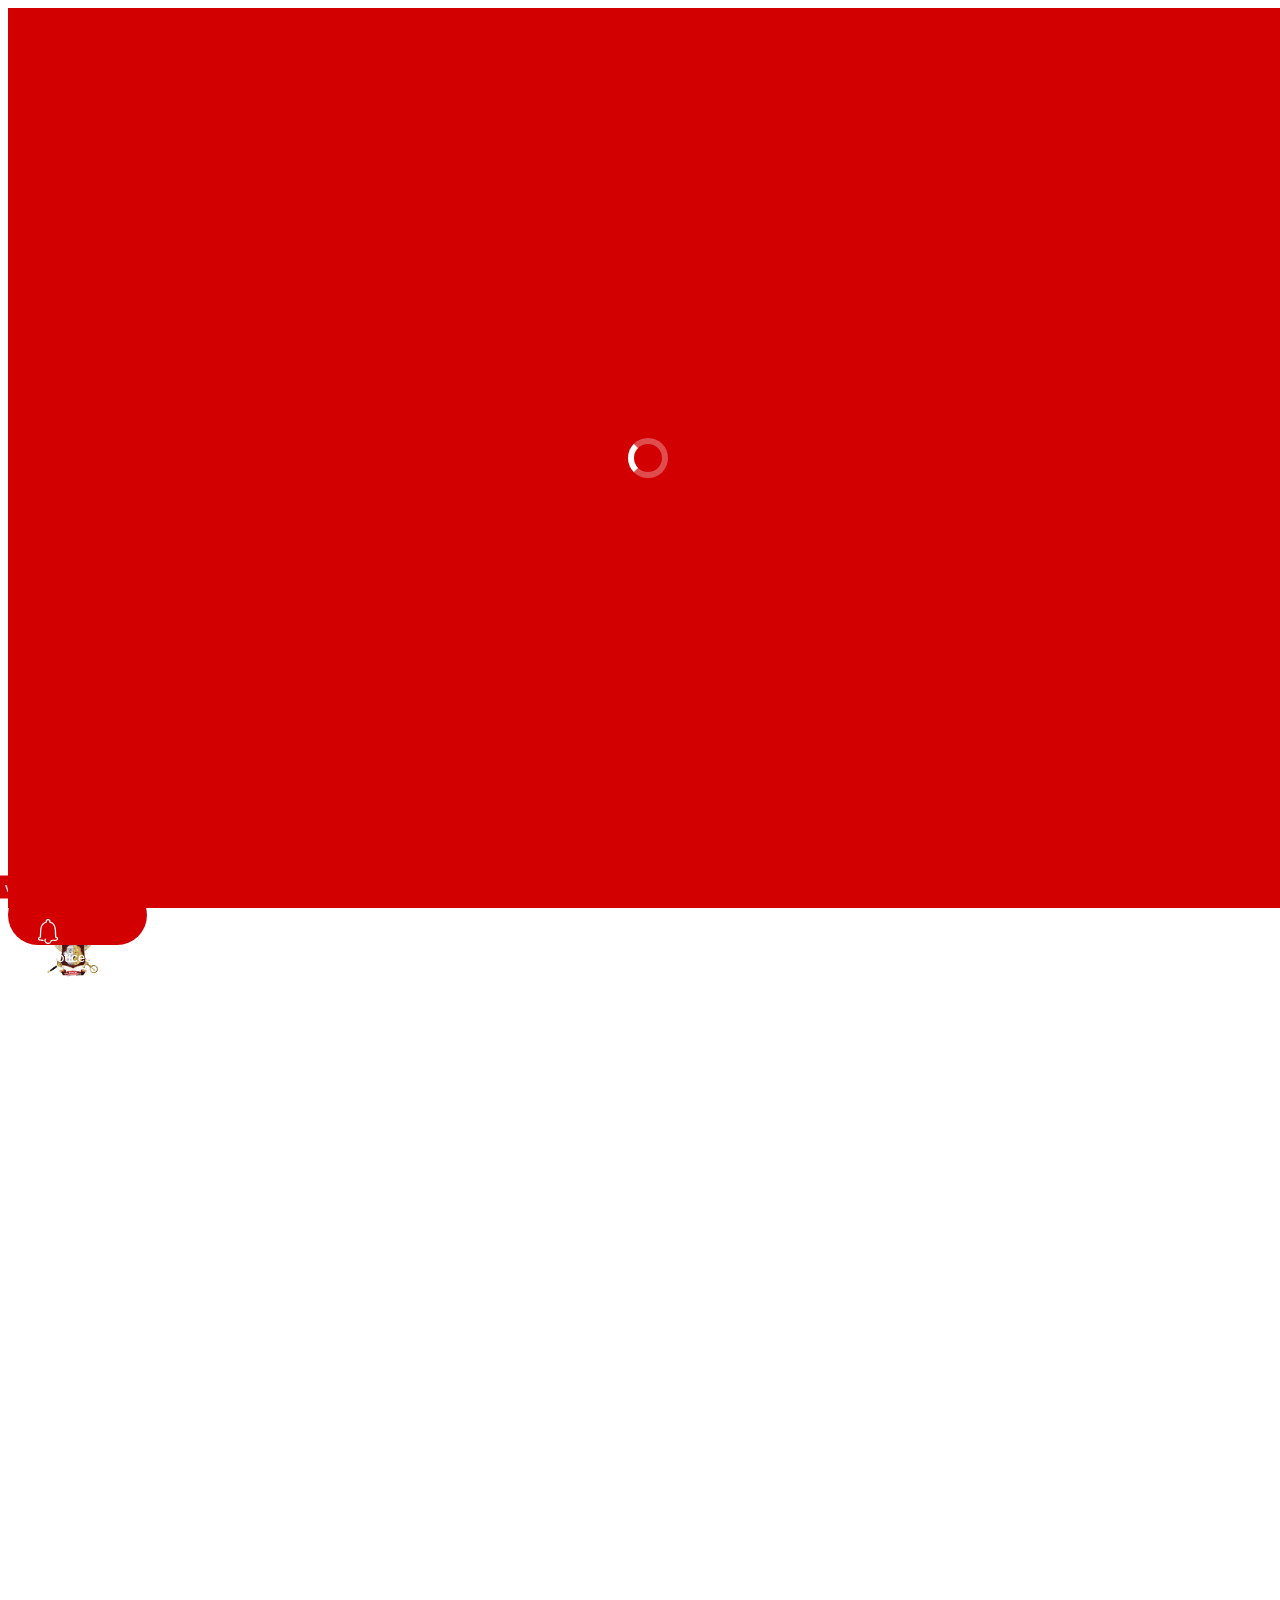
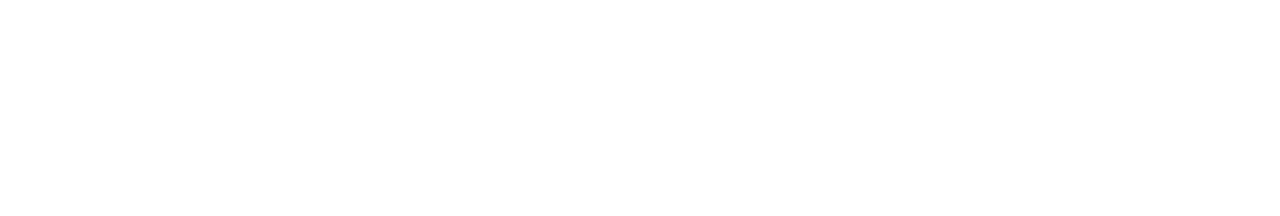
==== index.html @ 3b0e8780 "completed index and history page" ====
<!DOCTYPE html>
<html lang="en">
<head>
    <meta charset="UTF-8">
    <meta http-equiv="X-UA-Compatible" content="IE=edge">
    <meta name="viewport" content="width=device-width, initial-scale=1.0">
    <title>Atuwatse III</title>
    <!-- bootstrap css-->
    <link href="https://cdn.jsdelivr.net/npm/bootstrap@5.0.2/dist/css/bootstrap.min.css" rel="stylesheet" integrity="sha384-EVSTQN3/azprG1Anm3QDgpJLIm9Nao0Yz1ztcQTwFspd3yD65VohhpuuCOmLASjC" crossorigin="anonymous">
    <!-- main css -->
    <link rel="stylesheet" href="../css/style.css">
    <!-- components css -->
    <link rel="stylesheet" href="../css/components/mobile-nav.css">
    <link rel="stylesheet" href="../css/components/red-nav.css">
    <link rel="stylesheet" href="./css/components/preload.css">
    <!-- google fonts -->
    <link rel="preconnect" href="https://fonts.googleapis.com">
    <link rel="preconnect" href="https://fonts.gstatic.com" crossorigin>
    <link href="https://fonts.googleapis.com/css2?family=Roboto:wght@400;500;700&display=swap" rel="stylesheet">
    <!-- font-awesome -->
</head>
<body>
    <div class="preloader-container">
        <div class="preloader"></div>
    </div>
    <main class="main-container relative">
        <nav class="nav-one">
            <div class="row align-items-center" >
                <div class="col-lg-6">
                    <a href="./index.html">
                        <div class="brand">
                            <img src="../assets/brand.png" alt="brand">
                        </div>
                    </a>
                </div>
                <div class="col-lg-6">
                    <div class="nav-links d-flex justify-content-end">
                        <div class="nav-items">
                            <a href="./routes/history.html">
                                History
                            </a>
                        </div>
                        <div class="nav-items">
                            <a href="./routes/theginuwa.html">
                                The Ginuwa Ruling House
                            </a>
                        </div>
                        <div class="nav-items">
                            <a href="./warritraditionalcouncil.html">
                                Warri Traditional Council
                            </a>
                        </div>
                        <div class="nav-items">
                            <a href="./royalcourtnotices.html">
                                Royal Court Notices
                            </a>
                        </div>
                    </div>
                </div>
            </div>
        </nav>
        <nav class="mobile-toggle">
            <div class="hamburger">
                <svg xmlns="http://www.w3.org/2000/svg" width="24" height="24" fill="#fff"><g data-name="Group 12094"><g data-name="menu (2)"><g data-name="Group 11371"><g data-name="Group 11370"><path data-name="Path 1394" d="M8.76 2.66H4.703A2.046 2.046 0 0 0 2.66 4.703V8.76a2.046 2.046 0 0 0 2.043 2.044H8.76a2.046 2.046 0 0 0 2.044-2.044V4.703A2.046 2.046 0 0 0 8.76 2.66Zm.663 6.1a.664.664 0 0 1-.663.663H4.703a.664.664 0 0 1-.663-.663V4.703a.664.664 0 0 1 .663-.663H8.76a.664.664 0 0 1 .663.663Z" fill="#fff"></path></g></g><g data-name="Group 11373"><g data-name="Group 11372"><path data-name="Path 1395" d="M19.269 2.66h-4a2.073 2.073 0 0 0-2.074 2.071v4a2.073 2.073 0 0 0 2.071 2.071h4a2.073 2.073 0 0 0 2.071-2.071v-4a2.073 2.073 0 0 0-2.068-2.071Zm.69 6.074a.691.691 0 0 1-.69.69h-4a.691.691 0 0 1-.69-.69v-4a.691.691 0 0 1 .69-.69h4a.691.691 0 0 1 .69.69Z" fill="#fff"></path></g></g><g data-name="Group 11375"><g data-name="Group 11374"><path data-name="Path 1396" d="M8.76 13.195H4.703a2.046 2.046 0 0 0-2.043 2.043v4.057a2.046 2.046 0 0 0 2.043 2.043H8.76a2.046 2.046 0 0 0 2.044-2.043v-4.058a2.046 2.046 0 0 0-2.044-2.042Zm.663 6.1a.664.664 0 0 1-.663.663H4.703a.664.664 0 0 1-.663-.663v-4.058a.664.664 0 0 1 .663-.663H8.76a.664.664 0 0 1 .663.663Z" fill="#fff"></path></g></g><g data-name="Group 11377"><g data-name="Group 11376"><path data-name="Path 1397" d="M19.269 13.195h-4a2.073 2.073 0 0 0-2.074 2.071v4a2.073 2.073 0 0 0 2.071 2.071h4a2.073 2.073 0 0 0 2.071-2.071v-4a2.073 2.073 0 0 0-2.068-2.071Zm.69 6.074a.691.691 0 0 1-.69.69h-4a.691.691 0 0 1-.69-.69v-4a.691.691 0 0 1 .69-.69h4a.691.691 0 0 1 .69.69Z" fill="#fff"></path></g></g></g></g></svg>
            </div>
        </nav>
        <div class="hrm">
            <h1 class="text-center">
                Ògíamẹ̀ Atúwàtse III - The Olú of Warri
            </h1>
        </div>
        <div class="red-nav d-flex justify-content-center relative align-items-center">
            <nav class="nav-two">
                <div class="red-nav-links d-flex">
                    <div class="red-nav-items ">
                        <a href="#" class="d-flex">
                            <div>
                                <svg xmlns="http://www.w3.org/2000/svg" width="23.509" height="23.512" fill="#fff"><path data-name="home (2)" d="M22.878 10.227 13.285.634a2.164 2.164 0 0 0-3.061 0L.638 10.22l-.01.01a2.164 2.164 0 0 0 1.44 3.688h.449v7.058a2.536 2.536 0 0 0 2.533 2.533H8.8a.689.689 0 0 0 .689-.689v-5.53a1.157 1.157 0 0 1 1.156-1.156h2.213a1.157 1.157 0 0 1 1.156 1.156v5.534a.689.689 0 0 0 .689.689h3.752a2.536 2.536 0 0 0 2.533-2.533v-7.059h.354a2.165 2.165 0 0 0 1.532-3.694Zm-.978 2.086a.782.782 0 0 1-.556.231H20.3a.689.689 0 0 0-.689.689v7.747a1.157 1.157 0 0 1-1.156 1.156h-3.06V17.29a2.536 2.536 0 0 0-2.533-2.533h-2.214a2.536 2.536 0 0 0-2.534 2.533v4.845H5.051A1.157 1.157 0 0 1 3.9 20.979v-7.747a.689.689 0 0 0-.689-.689H2.149a.786.786 0 0 1-.542-1.342L11.2 1.608a.786.786 0 0 1 1.113 0l9.587 9.593a.789.789 0 0 1 0 1.112Zm0 0" fill="#fff"></path></svg>
                            </div>
                            <span>
                                Home
                            </span>
                        </a>
                    </div>
                    <div class="red-nav-items">
                        <a href="#" class="d-flex">
                            <div>
                                <svg xmlns="http://www.w3.org/2000/svg" width="24px" height="24px" fill="#fff"><g fill="#fff"><path data-name="Path 1453" d="M19.8 24H5.4A5.406 5.406 0 0 1 0 18.6V1.8A1.8 1.8 0 0 1 1.8 0H15a1.8 1.8 0 0 1 1.8 1.8v9.6a.6.6 0 1 1-1.2 0V1.8a.6.6 0 0 0-.6-.6H1.8a.6.6 0 0 0-.6.6v16.8a4.2 4.2 0 0 0 4.2 4.2h14.4a.6.6 0 1 1 0 1.2Z"></path><path data-name="Path 1454" d="M19.8 24a4.2 4.2 0 0 1-4.2-4.2v-9.6a.6.6 0 0 1 .6-.6h6a1.8 1.8 0 0 1 1.8 1.8v8.4a4.2 4.2 0 0 1-4.2 4.2Zm-3-13.2v9a3 3 0 1 0 6 0v-8.4a.6.6 0 0 0-.6-.6Z"></path><path data-name="Path 1455" d="M12 10.8H4.8A1.8 1.8 0 0 1 3 9V5.4a1.8 1.8 0 0 1 1.8-1.8H12a1.8 1.8 0 0 1 1.8 1.8V9a1.8 1.8 0 0 1-1.8 1.8Zm-7.2-6a.6.6 0 0 0-.6.6V9a.6.6 0 0 0 .6.6H12a.6.6 0 0 0 .6-.6V5.4a.6.6 0 0 0-.6-.6Z"></path><path data-name="Path 1456" d="M13.2 13.8H3.6a.6.6 0 1 1 0-1.2h9.6a.6.6 0 0 1 0 1.2Z"></path><path data-name="Path 1457" d="M13.2 16.8H3.6a.6.6 0 0 1 0-1.2h9.6a.6.6 0 0 1 0 1.2Z"></path><path data-name="Path 1458" d="M7.8 19.8H3.6a.6.6 0 1 1 0-1.2h4.2a.6.6 0 1 1 0 1.2Z"></path></g></svg>
                            </div>
                            <span>
                                Press
                            </span>
                        </a>
                    </div>
                    <div class="red-nav-items">
                        <a href="#" class="d-flex">
                            <div>
                                <svg xmlns="http://www.w3.org/2000/svg" width="27.323" height="22.618" fill="#fff"><g data-name="Group 11527" fill="#fff"><path data-name="Path 1466" d="M3.8 20.276v-8.325a.4.4 0 0 0-.8 0v8.156h-.916v-9.468h.883a1.255 1.255 0 0 0 .828-2.2v-1.2a1.258 1.258 0 0 0-.856-1.19V5.013a1.256 1.256 0 1 0-.8 0v1.042a1.258 1.258 0 0 0-.856 1.19v1.2a1.253 1.253 0 0 0 0 1.886v9.949A2.114 2.114 0 0 0 0 22.218a.4.4 0 0 0 .4.4h4.278a.4.4 0 0 0 .4-.4A2.114 2.114 0 0 0 3.8 20.276ZM2.967 9.839h-.856a.456.456 0 1 1 0-.911h.856a.456.456 0 0 1 0 .911Zm-.428-6.472a.455.455 0 1 1-.455.455.456.456 0 0 1 .455-.454Zm-.455 3.878a.456.456 0 0 1 .911 0v.884h-.911ZM.863 21.817a1.313 1.313 0 0 1 1.248-.911h.856a1.313 1.313 0 0 1 1.248.911Z"></path><path data-name="Path 1467" d="M26.04 20.276v-9.949a1.253 1.253 0 0 0 0-1.886v-1.2a1.258 1.258 0 0 0-.856-1.19V5.013a1.256 1.256 0 1 0-.8 0v1.042a1.258 1.258 0 0 0-.856 1.19v1.2a1.253 1.253 0 0 0 0 1.886v9.949a2.115 2.115 0 0 0-1.283 1.942.4.4 0 0 0 .4.4h4.278a.4.4 0 0 0 .4-.4 2.114 2.114 0 0 0-1.283-1.946ZM23.905 9.383a.456.456 0 0 1 .455-.455h.856a.456.456 0 0 1 0 .911h-.856a.456.456 0 0 1-.455-.456Zm.883-6.017a.455.455 0 1 1-.455.455.456.456 0 0 1 .451-.453Zm-.455 3.878a.456.456 0 1 1 .911 0v.884h-.911Zm0 3.394h.911v9.468h-.911Zm-1.228 11.179a1.313 1.313 0 0 1 1.248-.911h.856a1.313 1.313 0 0 1 1.248.911Z"></path><path data-name="Path 1468" d="M18.757 11.006a.4.4 0 1 0-.78.18l2.454 10.632H6.892l2.454-10.632a.4.4 0 1 0-.78-.18L5.999 22.128a.4.4 0 0 0 .39.49h14.545a.4.4 0 0 0 .39-.49Z"></path><path data-name="Path 1469" d="m8.033 8.744 2.631 1.911-1 3.093a.891.891 0 0 0 1.372 1l2.631-1.912 2.631 1.912a.878.878 0 0 0 1.048 0 .878.878 0 0 0 .324-1l-1-3.093 2.631-1.912a.891.891 0 0 0-.524-1.613h-1.683a.4.4 0 0 0 0 .8h1.683a.091.091 0 0 1 .054.165l-2.866 2.082a.4.4 0 0 0-.145.448l1.095 3.369a.091.091 0 0 1-.14.1l-2.866-2.082a.4.4 0 0 0-.47 0l-2.866 2.082a.091.091 0 0 1-.14-.1l1.095-3.369a.4.4 0 0 0-.145-.448L8.517 8.095a.091.091 0 0 1 .053-.165h3.543a.4.4 0 0 0 .381-.277l1.095-3.369a.091.091 0 0 1 .173 0l1.095 3.369a.4.4 0 1 0 .761-.247l-1.095-3.369a.891.891 0 0 0-1.7 0l-1 3.093H8.559a.892.892 0 0 0-.524 1.613Z"></path><path data-name="Path 1470" d="M11.667 3.25a.4.4 0 1 0 .566-.566l-.856-.856a.4.4 0 0 0-.566.566Z"></path><path data-name="Path 1471" d="M15.372 3.367a.4.4 0 0 0 .283-.117l.856-.856a.4.4 0 1 0-.566-.566l-.856.856a.4.4 0 0 0 .283.683Z"></path><path data-name="Path 1472" d="M13.661 2.511a.4.4 0 0 0 .4-.4V.4a.4.4 0 1 0-.8 0v1.711a.4.4 0 0 0 .4.4Z"></path></g></svg>
                            </div>
                            <span>
                                Event
                            </span>
                        </a>
                    </div>
                    <div class="red-nav-items">
                        <a href="#" class="d-flex">
                            <div>
                                <svg xmlns="http://www.w3.org/2000/svg" width="20.075" height="25.012" fill="#fff"><path data-name="Path 1459" d="M10.052 25.012a3.616 3.616 0 0 1-2.994-1.57 3.011 3.011 0 0 1-.087-3.633.607.607 0 0 1 .872-.058.637.637 0 0 1 .087.872c-.872 1.046.233 2.587 1.279 2.994a2.413 2.413 0 0 0 3.11-1.453 2.218 2.218 0 0 1 .785-1.192 2.508 2.508 0 0 1 1.453-.262h2.587a2.165 2.165 0 0 0 1.4-.32.816.816 0 0 0 .058-1.134.772.772 0 0 0-.174-.145c-.436-.291-1.279-.058-1.337-.814-.116-2.761-.349-7.5-.378-7.877-.349-3.779-2.151-5.959-4.97-6.569-.639-.145-.494-.872-.494-1.366a1.192 1.192 0 1 0-2.383 0c0 .465.145 1.25-.494 1.366-3.575.727-4.8 4.651-4.97 6.569a998.11 998.11 0 0 0-.378 7.906c-.029.727-.872.494-1.308.785a.772.772 0 0 0-.174 1.25c.436.349 2.994.291 3.6.32a.625.625 0 1 1-.029 1.25c-.61 0-3.226.174-4.36-.61a1.965 1.965 0 0 1-.087-3.023 2.4 2.4 0 0 1 1.1-.581c.116-2.529.2-4.069.378-7.47a9.148 9.148 0 0 1 1.979-5.148 6.6 6.6 0 0 1 3.488-2.354 2.853 2.853 0 0 1 .523-1.8 2.453 2.453 0 0 1 3.43-.436A1.557 1.557 0 0 1 12 .945a2.853 2.853 0 0 1 .523 1.8A6.62 6.62 0 0 1 16.04 5.07a9.456 9.456 0 0 1 1.947 5.2c.174 2.442.233 4.505.349 7.412a2.394 2.394 0 0 1 1.1.581 2.054 2.054 0 0 1 .087 2.878l-.145.145a4.466 4.466 0 0 1-2.994.61 14.377 14.377 0 0 0-2.558.058c-.058.029-.145.145-.291.552a3.74 3.74 0 0 1-3.483 2.506Z" fill="#fff"></path></svg>
                            </div>
                            <span>
                                Notices
                            </span>
                        </a>
                    </div>
                    <div class="red-nav-items">
                        <a href="#" class="d-flex">
                            <div>
                                <svg xmlns="http://www.w3.org/2000/svg" width="22.372" height="23.197" fill="#fff"><path data-name="chat (5)" d="M18.74 19.438a11.183 11.183 0 1 0-4.519 2.517c5.612 1.29 5.318 1.241 5.445 1.241a.589.589 0 0 0 .527-.852Zm-4.535 1.32a.59.59 0 0 0-.167.024 10.018 10.018 0 1 1 3.594-1.938.589.589 0 0 0-.147.714l1.1 2.194c-4.472-1.024-4.257-.993-4.383-.993Z" fill="#fff"></path></svg>
                            </div>
                            <span>
                                Speechess
                            </span>
                        </a>
                    </div>
                    <div class="red-nav-items">
                        <a href="#" class="d-flex">
                            <div>
                                <svg xmlns="http://www.w3.org/2000/svg" width="20" height="23.636" fill="#fff"><g data-name="user, account, people, man" fill="#fff"><path data-name="Path 1464" d="M17.034 11.983a.909.909 0 1 0-1.278 1.293 8.125 8.125 0 0 1 2.426 5.815c0 1.112-3.187 2.727-8.182 2.727s-8.182-1.616-8.182-2.729a8.126 8.126 0 0 1 2.4-5.784.91.91 0 1 0-1.286-1.286A9.933 9.933 0 0 0 0 19.091c0 2.952 5.152 4.545 10 4.545s10-1.593 10-4.545a9.927 9.927 0 0 0-2.966-7.108Z"></path><path data-name="Path 1465" d="M10 12.727a6.364 6.364 0 1 0-6.364-6.363A6.364 6.364 0 0 0 10 12.727Zm0-10.909a4.545 4.545 0 1 1-4.545 4.545A4.545 4.545 0 0 1 10 1.818Z"></path></g></svg>
                            </div>
                            <span>
                                Account
                            </span>
                        </a>
                    </div>
                </div>
            </nav>
            <span class="nav-icon">
                v
            </span>
        </div>
       
    </main>
     <nav class="dropdown-menu">
            <div class="dropdown-links">
                <div class="bar"></div>
                <div class="dropdown-items ">
                    <a href="#" class="d-flex">
                        <div style="height:50px ; width:50px;">
                            <img style="height:40px ; width:40px;" src="./assets/brand.png" alt="">
                        </div>
                        <div>
                            <p style="margin-bottom: -7px;">
                                Ògíamẹ̀ Atúwàtse III - The Olú of Warri
                            </p>
                            <span style="font-size: 0.6rem;">
                                Àghọ̀fẹn, Warri - Nigeria
                            </span>

                        </div>

                    </a>
                </div>
                <div class="dropdown-items ">
                    <a href="./routes/history.html
                    " class="d-flex">

                        <div>
                            <svg xmlns="http://www.w3.org/2000/svg" width="20" height="20" fill="#4d1200"><g data-name="Group 11527" fill="#4d1200"><path data-name="Path 1466" d="M3.8 20.276v-8.325a.4.4 0 0 0-.8 0v8.156h-.916v-9.468h.883a1.255 1.255 0 0 0 .828-2.2v-1.2a1.258 1.258 0 0 0-.856-1.19V5.013a1.256 1.256 0 1 0-.8 0v1.042a1.258 1.258 0 0 0-.856 1.19v1.2a1.253 1.253 0 0 0 0 1.886v9.949A2.114 2.114 0 0 0 0 22.218a.4.4 0 0 0 .4.4h4.278a.4.4 0 0 0 .4-.4A2.114 2.114 0 0 0 3.8 20.276ZM2.967 9.839h-.856a.456.456 0 1 1 0-.911h.856a.456.456 0 0 1 0 .911Zm-.428-6.472a.455.455 0 1 1-.455.455.456.456 0 0 1 .455-.454Zm-.455 3.878a.456.456 0 0 1 .911 0v.884h-.911ZM.863 21.817a1.313 1.313 0 0 1 1.248-.911h.856a1.313 1.313 0 0 1 1.248.911Z"></path><path data-name="Path 1467" d="M26.04 20.276v-9.949a1.253 1.253 0 0 0 0-1.886v-1.2a1.258 1.258 0 0 0-.856-1.19V5.013a1.256 1.256 0 1 0-.8 0v1.042a1.258 1.258 0 0 0-.856 1.19v1.2a1.253 1.253 0 0 0 0 1.886v9.949a2.115 2.115 0 0 0-1.283 1.942.4.4 0 0 0 .4.4h4.278a.4.4 0 0 0 .4-.4 2.114 2.114 0 0 0-1.283-1.946ZM23.905 9.383a.456.456 0 0 1 .455-.455h.856a.456.456 0 0 1 0 .911h-.856a.456.456 0 0 1-.455-.456Zm.883-6.017a.455.455 0 1 1-.455.455.456.456 0 0 1 .451-.453Zm-.455 3.878a.456.456 0 1 1 .911 0v.884h-.911Zm0 3.394h.911v9.468h-.911Zm-1.228 11.179a1.313 1.313 0 0 1 1.248-.911h.856a1.313 1.313 0 0 1 1.248.911Z"></path><path data-name="Path 1468" d="M18.757 11.006a.4.4 0 1 0-.78.18l2.454 10.632H6.892l2.454-10.632a.4.4 0 1 0-.78-.18L5.999 22.128a.4.4 0 0 0 .39.49h14.545a.4.4 0 0 0 .39-.49Z"></path><path data-name="Path 1469" d="m8.033 8.744 2.631 1.911-1 3.093a.891.891 0 0 0 1.372 1l2.631-1.912 2.631 1.912a.878.878 0 0 0 1.048 0 .878.878 0 0 0 .324-1l-1-3.093 2.631-1.912a.891.891 0 0 0-.524-1.613h-1.683a.4.4 0 0 0 0 .8h1.683a.091.091 0 0 1 .054.165l-2.866 2.082a.4.4 0 0 0-.145.448l1.095 3.369a.091.091 0 0 1-.14.1l-2.866-2.082a.4.4 0 0 0-.47 0l-2.866 2.082a.091.091 0 0 1-.14-.1l1.095-3.369a.4.4 0 0 0-.145-.448L8.517 8.095a.091.091 0 0 1 .053-.165h3.543a.4.4 0 0 0 .381-.277l1.095-3.369a.091.091 0 0 1 .173 0l1.095 3.369a.4.4 0 1 0 .761-.247l-1.095-3.369a.891.891 0 0 0-1.7 0l-1 3.093H8.559a.892.892 0 0 0-.524 1.613Z"></path><path data-name="Path 1470" d="M11.667 3.25a.4.4 0 1 0 .566-.566l-.856-.856a.4.4 0 0 0-.566.566Z"></path><path data-name="Path 1471" d="M15.372 3.367a.4.4 0 0 0 .283-.117l.856-.856a.4.4 0 1 0-.566-.566l-.856.856a.4.4 0 0 0 .283.683Z"></path><path data-name="Path 1472" d="M13.661 2.511a.4.4 0 0 0 .4-.4V.4a.4.4 0 1 0-.8 0v1.711a.4.4 0 0 0 .4.4Z"></path></g></svg>
                        </div>
                        <span>
                            History
                        </span>
                    </a>
                </div>
                <div class="dropdown-items ">
                    <a href="./theginuwa.html" class="d-flex">

                        <div>
                            <svg xmlns="http://www.w3.org/2000/svg" width="20" height="20" fill="#4d1200"><g data-name="Group 11527" fill="#4d1200"><path data-name="Path 1466" d="M3.8 20.276v-8.325a.4.4 0 0 0-.8 0v8.156h-.916v-9.468h.883a1.255 1.255 0 0 0 .828-2.2v-1.2a1.258 1.258 0 0 0-.856-1.19V5.013a1.256 1.256 0 1 0-.8 0v1.042a1.258 1.258 0 0 0-.856 1.19v1.2a1.253 1.253 0 0 0 0 1.886v9.949A2.114 2.114 0 0 0 0 22.218a.4.4 0 0 0 .4.4h4.278a.4.4 0 0 0 .4-.4A2.114 2.114 0 0 0 3.8 20.276ZM2.967 9.839h-.856a.456.456 0 1 1 0-.911h.856a.456.456 0 0 1 0 .911Zm-.428-6.472a.455.455 0 1 1-.455.455.456.456 0 0 1 .455-.454Zm-.455 3.878a.456.456 0 0 1 .911 0v.884h-.911ZM.863 21.817a1.313 1.313 0 0 1 1.248-.911h.856a1.313 1.313 0 0 1 1.248.911Z"></path><path data-name="Path 1467" d="M26.04 20.276v-9.949a1.253 1.253 0 0 0 0-1.886v-1.2a1.258 1.258 0 0 0-.856-1.19V5.013a1.256 1.256 0 1 0-.8 0v1.042a1.258 1.258 0 0 0-.856 1.19v1.2a1.253 1.253 0 0 0 0 1.886v9.949a2.115 2.115 0 0 0-1.283 1.942.4.4 0 0 0 .4.4h4.278a.4.4 0 0 0 .4-.4 2.114 2.114 0 0 0-1.283-1.946ZM23.905 9.383a.456.456 0 0 1 .455-.455h.856a.456.456 0 0 1 0 .911h-.856a.456.456 0 0 1-.455-.456Zm.883-6.017a.455.455 0 1 1-.455.455.456.456 0 0 1 .451-.453Zm-.455 3.878a.456.456 0 1 1 .911 0v.884h-.911Zm0 3.394h.911v9.468h-.911Zm-1.228 11.179a1.313 1.313 0 0 1 1.248-.911h.856a1.313 1.313 0 0 1 1.248.911Z"></path><path data-name="Path 1468" d="M18.757 11.006a.4.4 0 1 0-.78.18l2.454 10.632H6.892l2.454-10.632a.4.4 0 1 0-.78-.18L5.999 22.128a.4.4 0 0 0 .39.49h14.545a.4.4 0 0 0 .39-.49Z"></path><path data-name="Path 1469" d="m8.033 8.744 2.631 1.911-1 3.093a.891.891 0 0 0 1.372 1l2.631-1.912 2.631 1.912a.878.878 0 0 0 1.048 0 .878.878 0 0 0 .324-1l-1-3.093 2.631-1.912a.891.891 0 0 0-.524-1.613h-1.683a.4.4 0 0 0 0 .8h1.683a.091.091 0 0 1 .054.165l-2.866 2.082a.4.4 0 0 0-.145.448l1.095 3.369a.091.091 0 0 1-.14.1l-2.866-2.082a.4.4 0 0 0-.47 0l-2.866 2.082a.091.091 0 0 1-.14-.1l1.095-3.369a.4.4 0 0 0-.145-.448L8.517 8.095a.091.091 0 0 1 .053-.165h3.543a.4.4 0 0 0 .381-.277l1.095-3.369a.091.091 0 0 1 .173 0l1.095 3.369a.4.4 0 1 0 .761-.247l-1.095-3.369a.891.891 0 0 0-1.7 0l-1 3.093H8.559a.892.892 0 0 0-.524 1.613Z"></path><path data-name="Path 1470" d="M11.667 3.25a.4.4 0 1 0 .566-.566l-.856-.856a.4.4 0 0 0-.566.566Z"></path><path data-name="Path 1471" d="M15.372 3.367a.4.4 0 0 0 .283-.117l.856-.856a.4.4 0 1 0-.566-.566l-.856.856a.4.4 0 0 0 .283.683Z"></path><path data-name="Path 1472" d="M13.661 2.511a.4.4 0 0 0 .4-.4V.4a.4.4 0 1 0-.8 0v1.711a.4.4 0 0 0 .4.4Z"></path></g></svg>
                        </div>
                        <span>
                            The Ginuwa Ruling House
                        </span>
                    </a>
                </div>
                <div class="dropdown-items ">
                    <a href="./warritraditionalcouncil.html" class="d-flex">

                        <div>
                            <svg xmlns="http://www.w3.org/2000/svg" width="20" height="20" fill="#4d1200"><g data-name="Group 11527" fill="#4d1200"><path data-name="Path 1466" d="M3.8 20.276v-8.325a.4.4 0 0 0-.8 0v8.156h-.916v-9.468h.883a1.255 1.255 0 0 0 .828-2.2v-1.2a1.258 1.258 0 0 0-.856-1.19V5.013a1.256 1.256 0 1 0-.8 0v1.042a1.258 1.258 0 0 0-.856 1.19v1.2a1.253 1.253 0 0 0 0 1.886v9.949A2.114 2.114 0 0 0 0 22.218a.4.4 0 0 0 .4.4h4.278a.4.4 0 0 0 .4-.4A2.114 2.114 0 0 0 3.8 20.276ZM2.967 9.839h-.856a.456.456 0 1 1 0-.911h.856a.456.456 0 0 1 0 .911Zm-.428-6.472a.455.455 0 1 1-.455.455.456.456 0 0 1 .455-.454Zm-.455 3.878a.456.456 0 0 1 .911 0v.884h-.911ZM.863 21.817a1.313 1.313 0 0 1 1.248-.911h.856a1.313 1.313 0 0 1 1.248.911Z"></path><path data-name="Path 1467" d="M26.04 20.276v-9.949a1.253 1.253 0 0 0 0-1.886v-1.2a1.258 1.258 0 0 0-.856-1.19V5.013a1.256 1.256 0 1 0-.8 0v1.042a1.258 1.258 0 0 0-.856 1.19v1.2a1.253 1.253 0 0 0 0 1.886v9.949a2.115 2.115 0 0 0-1.283 1.942.4.4 0 0 0 .4.4h4.278a.4.4 0 0 0 .4-.4 2.114 2.114 0 0 0-1.283-1.946ZM23.905 9.383a.456.456 0 0 1 .455-.455h.856a.456.456 0 0 1 0 .911h-.856a.456.456 0 0 1-.455-.456Zm.883-6.017a.455.455 0 1 1-.455.455.456.456 0 0 1 .451-.453Zm-.455 3.878a.456.456 0 1 1 .911 0v.884h-.911Zm0 3.394h.911v9.468h-.911Zm-1.228 11.179a1.313 1.313 0 0 1 1.248-.911h.856a1.313 1.313 0 0 1 1.248.911Z"></path><path data-name="Path 1468" d="M18.757 11.006a.4.4 0 1 0-.78.18l2.454 10.632H6.892l2.454-10.632a.4.4 0 1 0-.78-.18L5.999 22.128a.4.4 0 0 0 .39.49h14.545a.4.4 0 0 0 .39-.49Z"></path><path data-name="Path 1469" d="m8.033 8.744 2.631 1.911-1 3.093a.891.891 0 0 0 1.372 1l2.631-1.912 2.631 1.912a.878.878 0 0 0 1.048 0 .878.878 0 0 0 .324-1l-1-3.093 2.631-1.912a.891.891 0 0 0-.524-1.613h-1.683a.4.4 0 0 0 0 .8h1.683a.091.091 0 0 1 .054.165l-2.866 2.082a.4.4 0 0 0-.145.448l1.095 3.369a.091.091 0 0 1-.14.1l-2.866-2.082a.4.4 0 0 0-.47 0l-2.866 2.082a.091.091 0 0 1-.14-.1l1.095-3.369a.4.4 0 0 0-.145-.448L8.517 8.095a.091.091 0 0 1 .053-.165h3.543a.4.4 0 0 0 .381-.277l1.095-3.369a.091.091 0 0 1 .173 0l1.095 3.369a.4.4 0 1 0 .761-.247l-1.095-3.369a.891.891 0 0 0-1.7 0l-1 3.093H8.559a.892.892 0 0 0-.524 1.613Z"></path><path data-name="Path 1470" d="M11.667 3.25a.4.4 0 1 0 .566-.566l-.856-.856a.4.4 0 0 0-.566.566Z"></path><path data-name="Path 1471" d="M15.372 3.367a.4.4 0 0 0 .283-.117l.856-.856a.4.4 0 1 0-.566-.566l-.856.856a.4.4 0 0 0 .283.683Z"></path><path data-name="Path 1472" d="M13.661 2.511a.4.4 0 0 0 .4-.4V.4a.4.4 0 1 0-.8 0v1.711a.4.4 0 0 0 .4.4Z"></path></g></svg>
                        </div>
                        <span>
                            Warri Traditional Council
                        </span>
                    </a>
                </div>
                <div class="dropdown-items ">
                    <a href="./royalcourtnotices.html" class="d-flex">

                        <div>
                            <svg xmlns="http://www.w3.org/2000/svg" width="20" height="20" fill="#4d1200"><g data-name="Group 11527" fill="#4d1200"><path data-name="Path 1466" d="M3.8 20.276v-8.325a.4.4 0 0 0-.8 0v8.156h-.916v-9.468h.883a1.255 1.255 0 0 0 .828-2.2v-1.2a1.258 1.258 0 0 0-.856-1.19V5.013a1.256 1.256 0 1 0-.8 0v1.042a1.258 1.258 0 0 0-.856 1.19v1.2a1.253 1.253 0 0 0 0 1.886v9.949A2.114 2.114 0 0 0 0 22.218a.4.4 0 0 0 .4.4h4.278a.4.4 0 0 0 .4-.4A2.114 2.114 0 0 0 3.8 20.276ZM2.967 9.839h-.856a.456.456 0 1 1 0-.911h.856a.456.456 0 0 1 0 .911Zm-.428-6.472a.455.455 0 1 1-.455.455.456.456 0 0 1 .455-.454Zm-.455 3.878a.456.456 0 0 1 .911 0v.884h-.911ZM.863 21.817a1.313 1.313 0 0 1 1.248-.911h.856a1.313 1.313 0 0 1 1.248.911Z"></path><path data-name="Path 1467" d="M26.04 20.276v-9.949a1.253 1.253 0 0 0 0-1.886v-1.2a1.258 1.258 0 0 0-.856-1.19V5.013a1.256 1.256 0 1 0-.8 0v1.042a1.258 1.258 0 0 0-.856 1.19v1.2a1.253 1.253 0 0 0 0 1.886v9.949a2.115 2.115 0 0 0-1.283 1.942.4.4 0 0 0 .4.4h4.278a.4.4 0 0 0 .4-.4 2.114 2.114 0 0 0-1.283-1.946ZM23.905 9.383a.456.456 0 0 1 .455-.455h.856a.456.456 0 0 1 0 .911h-.856a.456.456 0 0 1-.455-.456Zm.883-6.017a.455.455 0 1 1-.455.455.456.456 0 0 1 .451-.453Zm-.455 3.878a.456.456 0 1 1 .911 0v.884h-.911Zm0 3.394h.911v9.468h-.911Zm-1.228 11.179a1.313 1.313 0 0 1 1.248-.911h.856a1.313 1.313 0 0 1 1.248.911Z"></path><path data-name="Path 1468" d="M18.757 11.006a.4.4 0 1 0-.78.18l2.454 10.632H6.892l2.454-10.632a.4.4 0 1 0-.78-.18L5.999 22.128a.4.4 0 0 0 .39.49h14.545a.4.4 0 0 0 .39-.49Z"></path><path data-name="Path 1469" d="m8.033 8.744 2.631 1.911-1 3.093a.891.891 0 0 0 1.372 1l2.631-1.912 2.631 1.912a.878.878 0 0 0 1.048 0 .878.878 0 0 0 .324-1l-1-3.093 2.631-1.912a.891.891 0 0 0-.524-1.613h-1.683a.4.4 0 0 0 0 .8h1.683a.091.091 0 0 1 .054.165l-2.866 2.082a.4.4 0 0 0-.145.448l1.095 3.369a.091.091 0 0 1-.14.1l-2.866-2.082a.4.4 0 0 0-.47 0l-2.866 2.082a.091.091 0 0 1-.14-.1l1.095-3.369a.4.4 0 0 0-.145-.448L8.517 8.095a.091.091 0 0 1 .053-.165h3.543a.4.4 0 0 0 .381-.277l1.095-3.369a.091.091 0 0 1 .173 0l1.095 3.369a.4.4 0 1 0 .761-.247l-1.095-3.369a.891.891 0 0 0-1.7 0l-1 3.093H8.559a.892.892 0 0 0-.524 1.613Z"></path><path data-name="Path 1470" d="M11.667 3.25a.4.4 0 1 0 .566-.566l-.856-.856a.4.4 0 0 0-.566.566Z"></path><path data-name="Path 1471" d="M15.372 3.367a.4.4 0 0 0 .283-.117l.856-.856a.4.4 0 1 0-.566-.566l-.856.856a.4.4 0 0 0 .283.683Z"></path><path data-name="Path 1472" d="M13.661 2.511a.4.4 0 0 0 .4-.4V.4a.4.4 0 1 0-.8 0v1.711a.4.4 0 0 0 .4.4Z"></path></g></svg>
                        </div>
                        <span>
                            Royal Court Notices
                        </span>
                    </a>
                </div>
            </div>
        </nav>
    <script src="../js/app.js"></script>
</body>
</html>
---- css/style.css ----
*{
    box-sizing: border-box;
}
h1,
h2,
h3,
h4,
h5,
h6,
p,
::after,
::before{
    padding: 0;
    margin: 0;
}
body{
    font-family: 'Roboto', sans-serif;
}
:root{
    /* color */
    --clr-red: rgb(211, 0, 2);
    --clr-white: #fff;
    --clr-black:  rgb(33, 37, 41);
    --clr-gray: #f5f5f5;
    /* font-size */
    --fs-link: 12.8px;
}
.relative{
    position: relative;
}
.main-container{
    min-height: 100vh;
    background: url(../assets/main_banner.png);
    background-position: center;
    background-size: cover;
    display: flex;
    flex-direction: column;
}
.brand{
    width: 70px;
    height: 70px;
}
.brand img{
    width: 100%;
    height: 100%;
}
.nav-one{
    padding: 0 30px;
    height: 70px;
    position: absolute;
    top: 10px;
    z-index: 8;
    width: 100%;
}
.nav-items{
    padding: 5px 0;
}
.nav-items a, .red-nav-items a{
    color: var(--clr-white);
    font-size: var(--fs-link);
    text-decoration: none;
    position: relative;
}
.nav-items:hover > a::after{
    content: "";
    position: absolute;
    bottom: -5px;
    left: 0;
    width: 100%;
    display: inline-block;
    border-bottom: 1px solid var(--clr-red) ;
}
.nav-items a:hover{
    color: var(--clr-red);
}

.nav-items:not(:last-child){
    margin-right: 30px;
}
.hrm{
    position: absolute;
    top: 0;
    display: flex;
    justify-content: center;
    align-items: center;
    flex-direction: column;
    height: 100vh;
    width: 100%;
}
.hrm h1{
    margin-top: 200px;
    padding: 20px;
    font-weight: 500;
    Font-size: 56px;
    color: var(--clr-white);
    Line-height: 67.2px;
}
.arrow-left{
    width: 40px;
    height: 40px;
    border-radius: 50%;
    border: 1px solid var(--clr-black);
    display: flex;
    justify-content: center;
    align-items: center;
    cursor: pointer;
    position: absolute;
    top: 24px;
    left: 24px;
    z-index: 120;
}
.arrow-left img{
    height: 50%;
    height: 50%;
}

/* X-Small devices (portrait phones, less than 576px) */
@media (max-width: 575.98px) { 
    .nav-two{
        max-width: 80%!important;
    }
}
/* Small devices (landscape phones, less than 768px) */
@media (max-width: 767.98px) { 
   
}

 /* Medium devices (tablets, less than 992px) */
@media (max-width: 991.98px) { 
    .hrm h1{
        font-size: 2.2rem;
    }
    
    
 }

 /* Large devices (desktops, less than 1200px) */
@media (max-width: 1199.98px) {
    .nav-one{
        display: none;
    }
    .arrow-left{
        display: none;
       }
 }

 /* X-Large devices (large desktops, less than 1400px) */
@media (max-width: 1399.98px) {

 }
---- css/components/mobile-nav.css ----
.dropdown-menu{
    display: none;
}
.hamburger{
    cursor: pointer;
}
/* X-Small devices (portrait phones, less than 576px) */
@media (max-width: 575.98px) { 
    
 }

/* Small devices (landscape phones, less than 768px) */
@media (max-width: 767.98px) { 
    
 }

/* Medium devices (tablets, less than 992px) */
@media (max-width: 991.98px) { 
    
 }

/* Large devices (desktops, less than 1200px) */
@media (max-width: 1199.98px) {
    .dropdown-menu{
        display: none;
        align-items: flex-end;
        height: 100vh;
        background-color: rgba(0, 0, 0, 0.5);
        position: fixed;
        top: 0;
        z-index: 1000;
        width: 100vw;
        padding: 0!important;
    }
    .dropdown-links{
        background-color: var(--clr-white);
        height: 70vh;
        width: 100%;
        border-radius: 30px 30px 0 0;
        padding: 30px;
        display: flex;
        flex-direction: column;
        margin: 0;
    }
    .dropdown-links a{
        font-size: var(--fs-link);
        font-weight: 700;
        text-decoration: none;
        color: var(--clr-black);
        margin-bottom: 30px;
    }
    .dropdown-links a>div{
        margin-right: 10px;
    }
    .bar{
        background-color: rgb(201, 199, 199);
        height: 5px;
        border-radius: 3px;
        width: 30%;
        align-self: center;
        margin-bottom: 10px;
        cursor: pointer;
    }
    .show-drop{
        display: flex;
    }
 }

/* X-Large devices (large desktops, less than 1400px) */
@media (max-width: 1399.98px) {
    
 }

/* XX-Large devices (larger desktops) *
---- css/components/red-nav.css ----
.red-nav-items{
    padding: 5px 20px;
    margin-right: 5px;
}
.red-nav-items:hover{
    background-color: rgba(255, 255, 255, 0.4);
    border-radius: 100px;
}
.red-nav-items span{
    padding: 0 0 0 10px;
}
.red-nav-items a{
    align-items: center;
}
.nav-two{
    background-color: var(--clr-red);
    width: fit-content;
    padding: 10px 10px;
    border-radius: 100px;
    height: 60px;
    display: flex;
    align-items: center;
    position: fixed;
    bottom: -45px;
    margin: 0 auto;
    z-index: 100;
}
.nav-icon{
    position: fixed;
    transform: translate(-50%, -50%);
    color: var(--clr-white);
    bottom: -10px;
    background-color: var(--clr-red);
    padding: 4px 13px;
    border-radius: 5px;
    cursor: pointer;
    font-size: var(--fs-link);
}
.show-red-nav{
    bottom: 40px;
}
.show-icon{
    bottom: 75px;
}
.mobile-toggle{
    display: none;
}

/* X-Small devices (portrait phones, less than 576px) */
@media (max-width: 575.98px) { 
    .nav-two{
        max-width: 80%!important;
    }
}
/* Small devices (landscape phones, less than 768px) */
@media (max-width: 767.98px) { 
   .nav-two{
        bottom: -45px;
   }
   .nav-icon{
       bottom: -10px;
   }
   .show-red-nav{
        bottom: 10px;
    }
    .show-icon{
        bottom: 45px;
    }
}

 /* Medium devices (tablets, less than 992px) */
@media (max-width: 991.98px) { 
    .hrm h1{
        font-size: 2.2rem;
    }
    .red-nav{
        overflow: hidden;
    }
    .nav-two{
        max-width: 600px;
        padding-left: 55px;
        overflow-x: auto;
        /* padding: 0px; */
        overflow-y: hidden;
    }
    .nav-two::-webkit-scrollbar{
        width: 0;
    }
   
   
    .red-nav-links{
        margin-top: 15px;
    }
    
    
 }

 /* Large devices (desktops, less than 1200px) */
@media (max-width: 1199.98px) {
    
    .mobile-toggle{
        display: block;
        padding: 0 30px;
        position: absolute;
        top: 14px;
        z-index: 5;
    }
    .nav-icon{
        z-index: 10;
    }
    
 }

 /* X-Large devices (large desktops, less than 1400px) */
@media (max-width: 1399.98px) {

 }
---- css/components/preload.css ----
/* body {
    position: absolute;
    background-color: #2f4252;
    top: 50%;
    left: 50%;
    transform: translate(-50%, -50%);
  } */
  .preloader-container{
    position: relative;
    height: 100vh;
    width: 100vw;
    display: flex;
    align-items: center;
    justify-content: center;
    background-color:var(--clr-red);
    z-index: 2000;
  }
  .preloader {
    position: absolute;
    box-sizing: border-box;
    width: 40px;
    height: 40px;
    z-index: 1000;
    text-indent: -9999em;
    border: 6px solid rgba(255, 255, 255, 0.3);
    border-left: 6px solid #fff;
    border-radius: 50%;
    animation: preloader 0.8s infinite linear;
  }
  
 
  @keyframes preloader {
    100% {
      transform: rotate(360deg) scale(1.1);
    }
  }
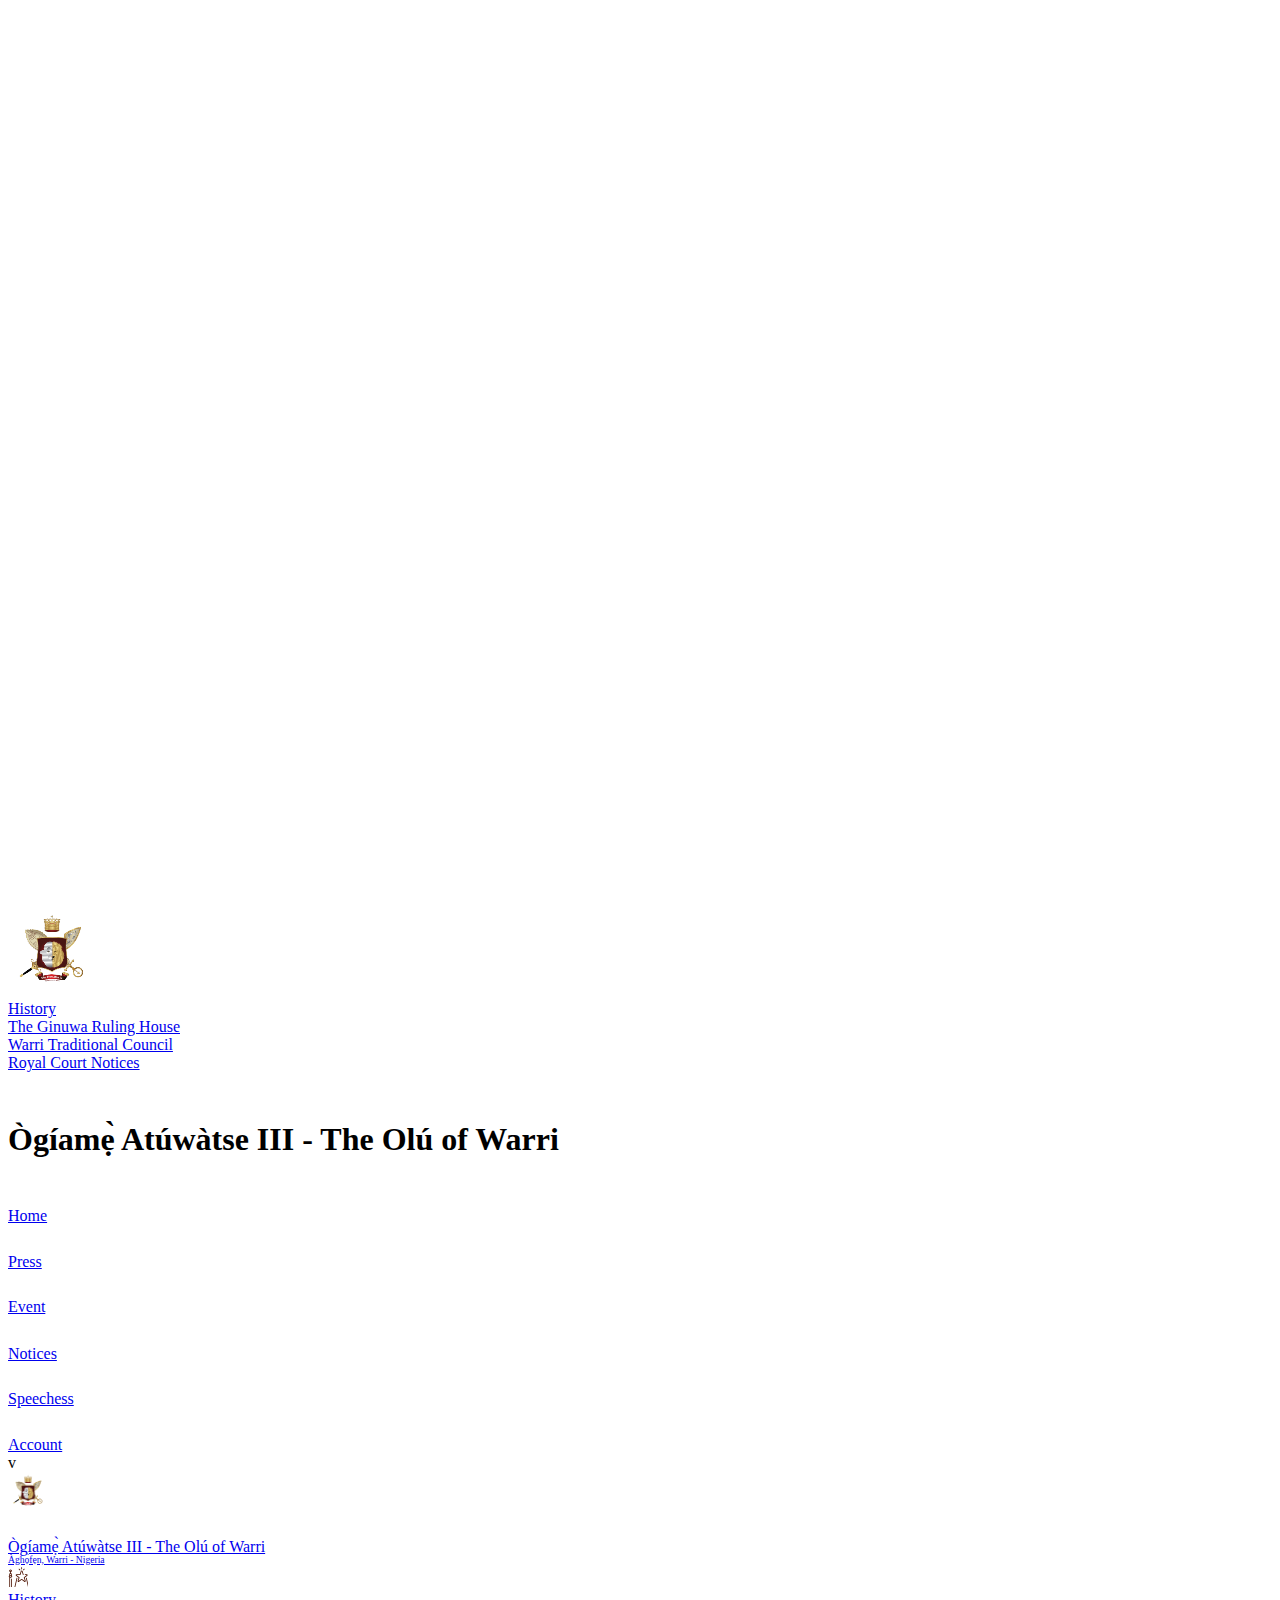
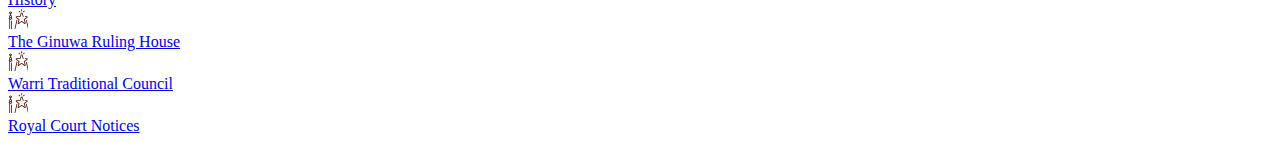
==== commit 65de023e: "Update index.html" ====
--- a/index.html
+++ b/index.html
@@ -8,11 +8,11 @@
     <!-- bootstrap css-->
     <link href="https://cdn.jsdelivr.net/npm/bootstrap@5.0.2/dist/css/bootstrap.min.css" rel="stylesheet" integrity="sha384-EVSTQN3/azprG1Anm3QDgpJLIm9Nao0Yz1ztcQTwFspd3yD65VohhpuuCOmLASjC" crossorigin="anonymous">
     <!-- main css -->
-    <link rel="stylesheet" href="../css/style.css">
+    <link rel="stylesheet" href=".../css/style.css">
     <!-- components css -->
-    <link rel="stylesheet" href="../css/components/mobile-nav.css">
-    <link rel="stylesheet" href="../css/components/red-nav.css">
-    <link rel="stylesheet" href="./css/components/preload.css">
+    <link rel="stylesheet" href=".../css/components/mobile-nav.css">
+    <link rel="stylesheet" href=".../css/components/red-nav.css">
+    <link rel="stylesheet" href="../css/components/preload.css">
     <!-- google fonts -->
     <link rel="preconnect" href="https://fonts.googleapis.com">
     <link rel="preconnect" href="https://fonts.gstatic.com" crossorigin>
@@ -209,4 +209,4 @@
         </nav>
     <script src="../js/app.js"></script>
 </body>
-</html>+</html>
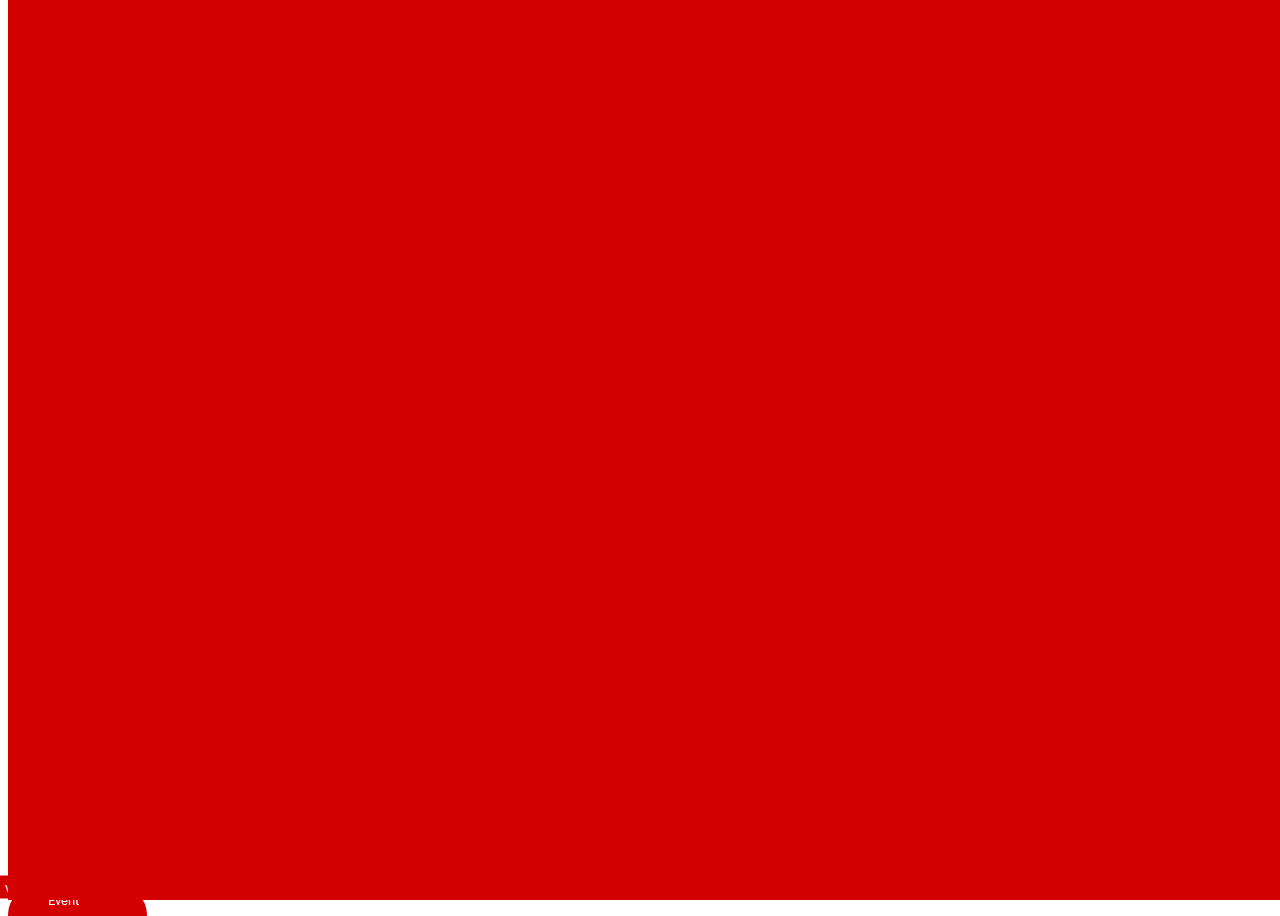
==== commit 2227e11e: "all most done with search input" ====
--- a/index.html
+++ b/index.html
@@ -8,11 +8,11 @@
     <!-- bootstrap css-->
     <link href="https://cdn.jsdelivr.net/npm/bootstrap@5.0.2/dist/css/bootstrap.min.css" rel="stylesheet" integrity="sha384-EVSTQN3/azprG1Anm3QDgpJLIm9Nao0Yz1ztcQTwFspd3yD65VohhpuuCOmLASjC" crossorigin="anonymous">
     <!-- main css -->
-    <link rel="stylesheet" href=".../css/style.css">
+    <link rel="stylesheet" href="../css/style.css">
     <!-- components css -->
-    <link rel="stylesheet" href=".../css/components/mobile-nav.css">
-    <link rel="stylesheet" href=".../css/components/red-nav.css">
-    <link rel="stylesheet" href="../css/components/preload.css">
+    <link rel="stylesheet" href="../css/components/mobile-nav.css">
+    <link rel="stylesheet" href="../css/components/red-nav.css">
+    <link rel="stylesheet" href="./css/components/preload.css">
     <!-- google fonts -->
     <link rel="preconnect" href="https://fonts.googleapis.com">
     <link rel="preconnect" href="https://fonts.gstatic.com" crossorigin>
@@ -23,6 +23,10 @@
     <div class="preloader-container">
         <div class="preloader"></div>
     </div>
+    <div class="red-aside">
+        <div></div>
+        <div></div>
+    </div>
     <main class="main-container relative">
         <nav class="nav-one">
             <div class="row align-items-center" >
@@ -46,7 +50,7 @@
                             </a>
                         </div>
                         <div class="nav-items">
-                            <a href="./warritraditionalcouncil.html">
+                            <a href="./routes/warritraditionalcouncil.html">
                                 Warri Traditional Council
                             </a>
                         </div>
@@ -173,7 +177,7 @@
                     </a>
                 </div>
                 <div class="dropdown-items ">
-                    <a href="./theginuwa.html" class="d-flex">
+                    <a href="./routes/theginuwa.html" class="d-flex">
 
                         <div>
                             <svg xmlns="http://www.w3.org/2000/svg" width="20" height="20" fill="#4d1200"><g data-name="Group 11527" fill="#4d1200"><path data-name="Path 1466" d="M3.8 20.276v-8.325a.4.4 0 0 0-.8 0v8.156h-.916v-9.468h.883a1.255 1.255 0 0 0 .828-2.2v-1.2a1.258 1.258 0 0 0-.856-1.19V5.013a1.256 1.256 0 1 0-.8 0v1.042a1.258 1.258 0 0 0-.856 1.19v1.2a1.253 1.253 0 0 0 0 1.886v9.949A2.114 2.114 0 0 0 0 22.218a.4.4 0 0 0 .4.4h4.278a.4.4 0 0 0 .4-.4A2.114 2.114 0 0 0 3.8 20.276ZM2.967 9.839h-.856a.456.456 0 1 1 0-.911h.856a.456.456 0 0 1 0 .911Zm-.428-6.472a.455.455 0 1 1-.455.455.456.456 0 0 1 .455-.454Zm-.455 3.878a.456.456 0 0 1 .911 0v.884h-.911ZM.863 21.817a1.313 1.313 0 0 1 1.248-.911h.856a1.313 1.313 0 0 1 1.248.911Z"></path><path data-name="Path 1467" d="M26.04 20.276v-9.949a1.253 1.253 0 0 0 0-1.886v-1.2a1.258 1.258 0 0 0-.856-1.19V5.013a1.256 1.256 0 1 0-.8 0v1.042a1.258 1.258 0 0 0-.856 1.19v1.2a1.253 1.253 0 0 0 0 1.886v9.949a2.115 2.115 0 0 0-1.283 1.942.4.4 0 0 0 .4.4h4.278a.4.4 0 0 0 .4-.4 2.114 2.114 0 0 0-1.283-1.946ZM23.905 9.383a.456.456 0 0 1 .455-.455h.856a.456.456 0 0 1 0 .911h-.856a.456.456 0 0 1-.455-.456Zm.883-6.017a.455.455 0 1 1-.455.455.456.456 0 0 1 .451-.453Zm-.455 3.878a.456.456 0 1 1 .911 0v.884h-.911Zm0 3.394h.911v9.468h-.911Zm-1.228 11.179a1.313 1.313 0 0 1 1.248-.911h.856a1.313 1.313 0 0 1 1.248.911Z"></path><path data-name="Path 1468" d="M18.757 11.006a.4.4 0 1 0-.78.18l2.454 10.632H6.892l2.454-10.632a.4.4 0 1 0-.78-.18L5.999 22.128a.4.4 0 0 0 .39.49h14.545a.4.4 0 0 0 .39-.49Z"></path><path data-name="Path 1469" d="m8.033 8.744 2.631 1.911-1 3.093a.891.891 0 0 0 1.372 1l2.631-1.912 2.631 1.912a.878.878 0 0 0 1.048 0 .878.878 0 0 0 .324-1l-1-3.093 2.631-1.912a.891.891 0 0 0-.524-1.613h-1.683a.4.4 0 0 0 0 .8h1.683a.091.091 0 0 1 .054.165l-2.866 2.082a.4.4 0 0 0-.145.448l1.095 3.369a.091.091 0 0 1-.14.1l-2.866-2.082a.4.4 0 0 0-.47 0l-2.866 2.082a.091.091 0 0 1-.14-.1l1.095-3.369a.4.4 0 0 0-.145-.448L8.517 8.095a.091.091 0 0 1 .053-.165h3.543a.4.4 0 0 0 .381-.277l1.095-3.369a.091.091 0 0 1 .173 0l1.095 3.369a.4.4 0 1 0 .761-.247l-1.095-3.369a.891.891 0 0 0-1.7 0l-1 3.093H8.559a.892.892 0 0 0-.524 1.613Z"></path><path data-name="Path 1470" d="M11.667 3.25a.4.4 0 1 0 .566-.566l-.856-.856a.4.4 0 0 0-.566.566Z"></path><path data-name="Path 1471" d="M15.372 3.367a.4.4 0 0 0 .283-.117l.856-.856a.4.4 0 1 0-.566-.566l-.856.856a.4.4 0 0 0 .283.683Z"></path><path data-name="Path 1472" d="M13.661 2.511a.4.4 0 0 0 .4-.4V.4a.4.4 0 1 0-.8 0v1.711a.4.4 0 0 0 .4.4Z"></path></g></svg>
@@ -209,4 +213,4 @@
         </nav>
     <script src="../js/app.js"></script>
 </body>
-</html>
+</html>--- a/css/style.css
+++ b/css/style.css
@@ -0,0 +1,151 @@
+*{
+    box-sizing: border-box;
+}
+h1,
+h2,
+h3,
+h4,
+h5,
+h6,
+p,
+::after,
+::before{
+    padding: 0;
+    margin: 0;
+}
+body{
+    font-family: 'Roboto', sans-serif;
+}
+:root{
+    /* color */
+    --clr-red: rgb(211, 0, 2);
+    --clr-white: #fff;
+    --clr-black:  rgb(33, 37, 41);
+    --clr-gray: #f5f5f5;
+    /* font-size */
+    --fs-link: 12.8px;
+}
+.relative{
+    position: relative;
+}
+.main-container{
+    min-height: 100vh;
+    background: url(../assets/main_banner.png);
+    background-position: center;
+    background-size: cover;
+    display: flex;
+    flex-direction: column;
+}
+.brand{
+    width: 70px;
+    height: 70px;
+}
+.brand img{
+    width: 100%;
+    height: 100%;
+}
+.nav-one{
+    padding: 0 30px;
+    height: 70px;
+    position: absolute;
+    top: 10px;
+    z-index: 8;
+    width: 100%;
+}
+.nav-items{
+    padding: 5px 0;
+}
+.nav-items a, .red-nav-items a{
+    color: var(--clr-white);
+    font-size: var(--fs-link);
+    text-decoration: none;
+    position: relative;
+}
+.nav-items:hover > a::after{
+    content: "";
+    position: absolute;
+    bottom: -5px;
+    left: 0;
+    width: 100%;
+    display: inline-block;
+    border-bottom: 1px solid var(--clr-red) ;
+}
+.nav-items a:hover{
+    color: var(--clr-red);
+}
+
+.nav-items:not(:last-child){
+    margin-right: 30px;
+}
+.hrm{
+    position: absolute;
+    top: 0;
+    display: flex;
+    justify-content: center;
+    align-items: center;
+    flex-direction: column;
+    height: 100vh;
+    width: 100%;
+}
+.hrm h1{
+    margin-top: 200px;
+    padding: 20px;
+    font-weight: 500;
+    Font-size: 56px;
+    color: var(--clr-white);
+    Line-height: 67.2px;
+}
+.arrow-left{
+    width: 40px;
+    height: 40px;
+    border-radius: 50%;
+    border: 1px solid var(--clr-black);
+    display: flex;
+    justify-content: center;
+    align-items: center;
+    cursor: pointer;
+    position: absolute;
+    top: 24px;
+    left: 24px;
+    z-index: 120;
+}
+.arrow-left img{
+    height: 50%;
+    height: 50%;
+}
+
+/* X-Small devices (portrait phones, less than 576px) */
+@media (max-width: 575.98px) { 
+    .nav-two{
+        max-width: 80%!important;
+    }
+}
+/* Small devices (landscape phones, less than 768px) */
+@media (max-width: 767.98px) { 
+   
+}
+
+ /* Medium devices (tablets, less than 992px) */
+@media (max-width: 991.98px) { 
+    .hrm h1{
+        font-size: 2.2rem;
+    }
+    
+    
+ }
+
+ /* Large devices (desktops, less than 1200px) */
+@media (max-width: 1199.98px) {
+    .nav-one{
+        display: none;
+    }
+    .arrow-left{
+        display: none;
+       }
+ }
+
+ /* X-Large devices (large desktops, less than 1400px) */
+@media (max-width: 1399.98px) {
+
+ }
+
--- a/css/components/mobile-nav.css
+++ b/css/components/mobile-nav.css
@@ -0,0 +1,74 @@
+.dropdown-menu{
+    display: none;
+}
+.hamburger{
+    cursor: pointer;
+}
+/* X-Small devices (portrait phones, less than 576px) */
+@media (max-width: 575.98px) { 
+    
+ }
+
+/* Small devices (landscape phones, less than 768px) */
+@media (max-width: 767.98px) { 
+    
+ }
+
+/* Medium devices (tablets, less than 992px) */
+@media (max-width: 991.98px) { 
+    
+ }
+
+/* Large devices (desktops, less than 1200px) */
+@media (max-width: 1199.98px) {
+    .dropdown-menu{
+        display: none;
+        align-items: flex-end;
+        height: 100vh;
+        background-color: rgba(0, 0, 0, 0.5);
+        position: fixed;
+        top: 0;
+        z-index: 1000;
+        width: 100vw;
+        padding: 0!important;
+    }
+    .dropdown-links{
+        background-color: var(--clr-white);
+        height: 70vh;
+        width: 100%;
+        border-radius: 30px 30px 0 0;
+        padding: 30px;
+        display: flex;
+        flex-direction: column;
+        margin: 0;
+    }
+    .dropdown-links a{
+        font-size: var(--fs-link);
+        font-weight: 700;
+        text-decoration: none;
+        color: var(--clr-black);
+        margin-bottom: 30px;
+    }
+    .dropdown-links a>div{
+        margin-right: 10px;
+    }
+    .bar{
+        background-color: rgb(201, 199, 199);
+        height: 5px;
+        border-radius: 3px;
+        width: 30%;
+        align-self: center;
+        margin-bottom: 10px;
+        cursor: pointer;
+    }
+    .show-drop{
+        display: flex;
+    }
+ }
+
+/* X-Large devices (large desktops, less than 1400px) */
+@media (max-width: 1399.98px) {
+    
+ }
+
+/* XX-Large devices (larger desktops) *
--- a/css/components/red-nav.css
+++ b/css/components/red-nav.css
@@ -0,0 +1,117 @@
+.red-nav-items{
+    padding: 5px 20px;
+    margin-right: 5px;
+}
+.red-nav-items:hover{
+    background-color: rgba(255, 255, 255, 0.4);
+    border-radius: 100px;
+}
+.red-nav-items span{
+    padding: 0 0 0 10px;
+}
+.red-nav-items a{
+    align-items: center;
+}
+.nav-two{
+    background-color: var(--clr-red);
+    width: fit-content;
+    padding: 10px 10px;
+    border-radius: 100px;
+    height: 60px;
+    display: flex;
+    align-items: center;
+    position: fixed;
+    bottom: -45px;
+    margin: 0 auto;
+    z-index: 100;
+}
+.nav-icon{
+    position: fixed;
+    transform: translate(-50%, -50%);
+    color: var(--clr-white);
+    bottom: -10px;
+    background-color: var(--clr-red);
+    padding: 4px 13px;
+    border-radius: 5px;
+    cursor: pointer;
+    font-size: var(--fs-link);
+}
+.show-red-nav{
+    bottom: 40px;
+}
+.show-icon{
+    bottom: 75px;
+}
+.mobile-toggle{
+    display: none;
+}
+
+/* X-Small devices (portrait phones, less than 576px) */
+@media (max-width: 575.98px) { 
+    .nav-two{
+        max-width: 80%!important;
+    }
+}
+/* Small devices (landscape phones, less than 768px) */
+@media (max-width: 767.98px) { 
+   .nav-two{
+        bottom: -45px;
+   }
+   .nav-icon{
+       bottom: -10px;
+   }
+   .show-red-nav{
+        bottom: 10px;
+    }
+    .show-icon{
+        bottom: 45px;
+    }
+}
+
+ /* Medium devices (tablets, less than 992px) */
+@media (max-width: 991.98px) { 
+    .hrm h1{
+        font-size: 2.2rem;
+    }
+    .red-nav{
+        overflow: hidden;
+    }
+    .nav-two{
+        max-width: 600px;
+        padding-left: 55px;
+        overflow-x: auto;
+        /* padding: 0px; */
+        overflow-y: hidden;
+    }
+    .nav-two::-webkit-scrollbar{
+        width: 0;
+    }
+   
+   
+    .red-nav-links{
+        margin-top: 15px;
+    }
+    
+    
+ }
+
+ /* Large devices (desktops, less than 1200px) */
+@media (max-width: 1199.98px) {
+    
+    .mobile-toggle{
+        display: block;
+        padding: 0 30px;
+        position: absolute;
+        top: 14px;
+        z-index: 5;
+    }
+    .nav-icon{
+        z-index: 10;
+    }
+    
+ }
+
+ /* X-Large devices (large desktops, less than 1400px) */
+@media (max-width: 1399.98px) {
+
+ }
--- a/css/components/preload.css
+++ b/css/components/preload.css
@@ -1,12 +1,5 @@
-/* body {
-    position: absolute;
-    background-color: #2f4252;
-    top: 50%;
-    left: 50%;
-    transform: translate(-50%, -50%);
-  } */
   .preloader-container{
-    position: relative;
+    position: fixed;
     height: 100vh;
     width: 100vw;
     display: flex;
@@ -28,7 +21,47 @@
     animation: preloader 0.8s infinite linear;
   }
   
- 
+  .red-aside{
+    position: fixed;
+    height: 100vh;
+    width: 100vw;
+    display: block;
+    top: 0;
+    align-items: center;
+    justify-content: center;
+    z-index: 2000;
+    /* border: 1px solid; */
+  }
+  .red-aside div{
+    width: 100%;
+    height: 50vh;
+    background-color:var(--clr-red);
+    z-index: 900;
+    animation-timing-function: ease-out;
+  }
+
+  .red-aside div:nth-child(1){
+    animation: up 1.6s;
+  }
+  .red-aside div:nth-child(2){
+    animation: down 1.6s;
+  }
+ @keyframes up {
+  from{
+    transform: translateY(0%);
+  }
+  to{
+    transform: translateY(-100%);
+  }
+}
+@keyframes down {
+   from{
+     transform: translateY(0%);
+   }
+    to{
+      transform: translateY(100%);
+    }
+ }
   @keyframes preloader {
     100% {
       transform: rotate(360deg) scale(1.1);
